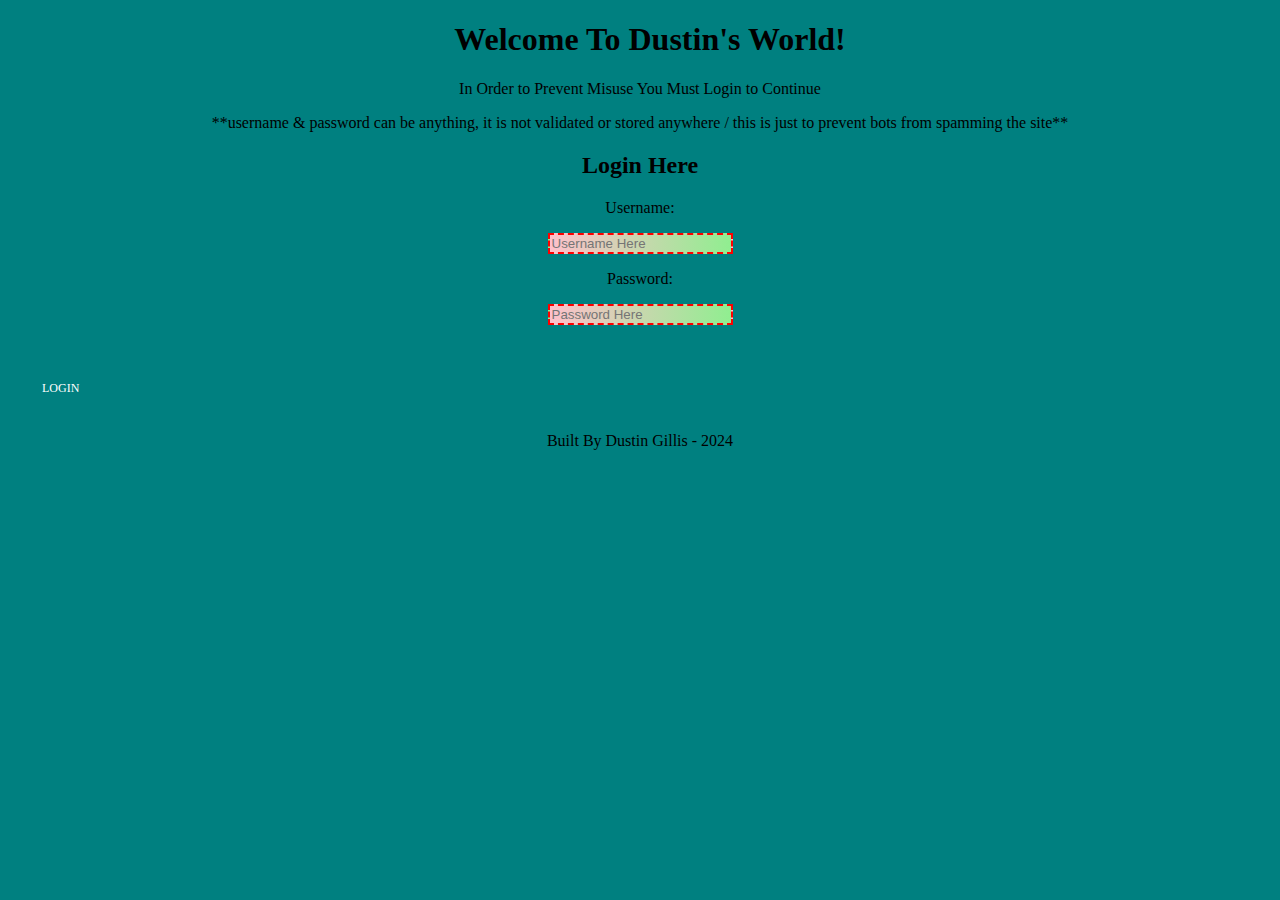
==== index.html @ ce4a9fe1 "Update index.html" ====
<!DOCTYPE html>
<html>
<head>
<link rel="stylesheet" type="text/css" href="mystyle.css">
<script src="valid.js"></script>
<title>Dustin's World: Online</title>

</head>

<body>
	<!--headings -->
	<h1><center> Welcome To Dustin's World!</center></h1>
	
	<!--paragraph 1 -->
	<p><center>In Order to Prevent Misuse You Must Login to Continue</center></p>
	<p><center> **username & password can be anything, it is not validated or stored anywhere / this is just to prevent bots from spamming the site** </center></p>


<div class="form"><center>
	<h2>Login Here</h2>
	
	<p> Username: </p>
	<input type="text" name="" placeholder="Username Here" required>
	<br>
	<p> Password: </p>
	<input type="password" name="" placeholder="Password Here" required > </center>
    <br><br>
	<a
         href="web1.html"
        <button class="button buttonLogin">LOGIN</button>
         </a>
	


<p><center> Built By Dustin Gillis - 2024</center></p>
</center>
</div>
<div>
	<p id="length"></p>
</div>

</body>
</html>
---- mystyle.css ----
body {
    background-color: teal;
}

h1 {
  color: black;
  margin-left: 20px;
}


<style>
.form {
    width: 250px;
    height: 330PX;
    color: #fff;
    background-color: cyan;
    position: absolute;
    top: 50%;
    left: 50%; 
    padding: 40px 25px;
    border-radius: 10px;
}

input:invalid {
  border: 2px dashed red;
}

input:invalid:required {
  background-image: linear-gradient(to right, pink, lightgreen);
}

input:valid {
  border: 2px solid black;
}


.button {
  border: none;
  color: white;
  padding: 16px 32px;
  text-align: center;
  text-decoration: none;
  display: inline-block;
  font-size: 12px;
  margin: 4px 2px;
  transition-duration: 0.1s;
  cursor: pointer;
}

.button1 {
  background-color: white;
  color: black;
  border: 2px solid #04AA6D;
}

.button1:hover {
  background-color: #04AA6D;
  color: white;
}

.button2 {
  background-color: white;
  color: black;
  border: 2px solid #008CBA;
}

.button2:hover {
  background-color: #008CBA;
  color: white;
}

.button3 {
  background-color: white;
  color: black;
  border: 2px solid #acdb10;
}

.button3:hover {
  background-color: #acdb10;
  color: white;

}

.button4 {
  background-color: white;
  color: black;
  border: 2px solid #acdb10;
}

.button4:hover {
        background-color: #acdb10;
        color: white;
    }

.button5 {
  background-color: white;
  color: black;
  border: 2px solid #acdb10;
}

.button5:hover {
        background-color: #acdb10;
        color: white;
    }

.button6 {
  background-color: white;
  color: black;
  border: 2px solid #acdb10;
}

.button6:hover {
        background-color: #acdb10;
        color: white;
    }

.button7 {
  background-color: white;
  color: black;
  border: 2px solid #acdb10;
}

.button7:hover {
        background-color: #acdb10;
        color: white;
    }
	
	.button8 {
  background-color: white;
  color: black;
  border: 2px solid #04AA6D;
}

.button8:hover {
  background-color: #04AA6D;
  color: white;
}

.buttonInsta {
  background-color: white;
  color: black;
  border: 2px solid #FFC0CB;
}

.buttonInsta:hover {
  background-color: #FFC0CB;
  color: white;
}

.button1 {
       top:20%;
       left:40%;
       width:100px;
       height:20px;
       position: relative;
       z-index: 2;
        
     }
.button2 {
       top:30%;
       left:40%;
       width:100px;
       height:20px;
       position: relative;
       z-index: 2;
        
     }
.button3 {
       top:40%;
       left:40%;
       width:100px;
       height:20px;
       position: relative;
       z-index: 2;
        
     }
.button4 {
    top: 50%;
    left: 40%;
    width: 100px;
    height: 20px;
    position: relative;
    z-index: 2;
}

.button5 {
    top: 60%;
    left: 40%;
    width: 100px;
    height: 20px;
    position: relative;
    z-index: 2;
}

.button6 {
    top: 70%;
    left: 40%;
    width: 100px;
    height: 20px;
    position: relative;
    z-index: 2;
}

.button7 {
    top: 80%;
    left: 40%;
    width: 100px;
    height: 20px;
    position: relative;
    z-index: 2;
}

.button8 {
       top:20%;
       left:40%;
       width:100px;
       height:20px;
       position: relative;
       z-index: 2;
        
     }
    
    .buttonInsta {
       top:20%;
       left:40%;
       width:100px;
       height:20px;
       position: relative;
       z-index: 2;
        
     }

</style>
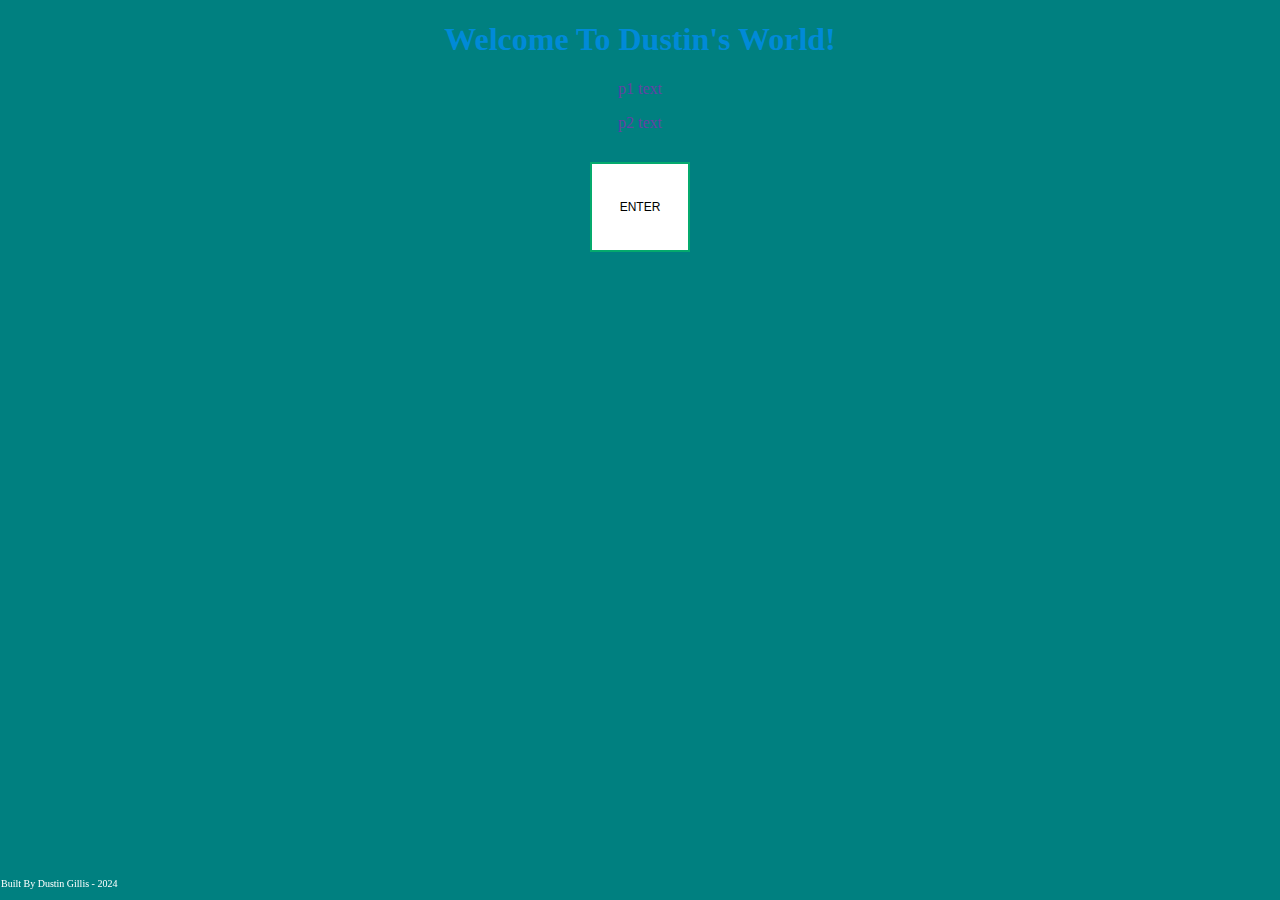
==== commit dc5e02e8: "fixup buttons / fix code / pls dont break" ====
--- a/index.html
+++ b/index.html
@@ -8,33 +8,29 @@
 </head>
 
 <body>
+	<div class="header">
 	<!--headings -->
 	<h1><center> Welcome To Dustin's World!</center></h1>
-	
+
 	<!--paragraph 1 -->
-	<p><center>In Order to Prevent Misuse You Must Login to Continue</center></p>
-	<p><center> **username & password can be anything, it is not validated or stored anywhere / this is just to prevent bots from spamming the site** </center></p>
+	<p>p1 text</p>
+	<p>p2 text</p>
+
+</div>
+
+<div class="enterButton">
+
+	<a href="web1.html">
+        <button class="button buttonEnter">ENTER</button>
+    </a>
+
+</div>
 
 
-<div class="form"><center>
-	<h2>Login Here</h2>
-	
-	<p> Username: </p>
-	<input type="text" name="" placeholder="Username Here" required>
-	<br>
-	<p> Password: </p>
-	<input type="password" name="" placeholder="Password Here" required > </center>
-    <br><br>
-	<a
-         href="web1.html"
-        <button class="button buttonLogin">LOGIN</button>
-         </a>
-	
+<div class="footer">
+<p> Built By Dustin Gillis - 2024</p>
+</div>
 
-
-<p><center> Built By Dustin Gillis - 2024</center></p>
-</center>
-</div>
 <div>
 	<p id="length"></p>
 </div>
--- a/mystyle.css
+++ b/mystyle.css
@@ -2,23 +2,30 @@
     background-color: teal;
 }
 
-h1 {
-  color: black;
-  margin-left: 20px;
-}
-
-
-<style>
-.form {
-    width: 250px;
-    height: 330PX;
-    color: #fff;
-    background-color: cyan;
-    position: absolute;
-    top: 50%;
-    left: 50%; 
-    padding: 40px 25px;
-    border-radius: 10px;
+.header h1{
+  color: #008AD8;
+}
+
+.header p {
+  color: #6441a5;
+  text-align: center;
+}
+
+.container {
+  width: 100%;
+  text-align: center;
+}
+
+/* footer */
+.footer {
+  position: fixed;
+  padding: 1px;
+  text-align: center;
+  background: transparent;
+  color:white;
+  bottom: 0%;
+  left: 0%;
+  font-size: 10px;
 }
 
 input:invalid {
@@ -37,7 +44,7 @@
 .button {
   border: none;
   color: white;
-  padding: 16px 32px;
+  padding: 10px 10px 10px 10px;
   text-align: center;
   text-decoration: none;
   display: inline-block;
@@ -47,189 +54,300 @@
   cursor: pointer;
 }
 
-.button1 {
+/* homepage enter button */
+.enterButton{
+  text-align: center;
+  padding: 10px 10px 10px 10px;
+}
+
+.buttonEnter {
   background-color: white;
   color: black;
   border: 2px solid #04AA6D;
-}
-
-.button1:hover {
+  width:100px;
+  height:90px;
+}
+
+.buttonEnter:hover {
   background-color: #04AA6D;
   color: white;
 }
 
-.button2 {
+
+/* TWITCH LINK BUTTONS */
+.buttonShotz {
   background-color: white;
   color: black;
   border: 2px solid #008CBA;
 }
 
-.button2:hover {
+.buttonShotz:hover {
   background-color: #008CBA;
   color: white;
 }
 
-.button3 {
-  background-color: white;
-  color: black;
-  border: 2px solid #acdb10;
-}
-
-.button3:hover {
-  background-color: #acdb10;
-  color: white;
-
-}
-
-.button4 {
-  background-color: white;
-  color: black;
-  border: 2px solid #acdb10;
-}
-
-.button4:hover {
-        background-color: #acdb10;
-        color: white;
-    }
-
-.button5 {
-  background-color: white;
-  color: black;
-  border: 2px solid #acdb10;
-}
-
-.button5:hover {
-        background-color: #acdb10;
-        color: white;
-    }
-
-.button6 {
-  background-color: white;
-  color: black;
-  border: 2px solid #acdb10;
-}
-
-.button6:hover {
-        background-color: #acdb10;
-        color: white;
-    }
-
-.button7 {
-  background-color: white;
-  color: black;
-  border: 2px solid #acdb10;
-}
-
-.button7:hover {
-        background-color: #acdb10;
-        color: white;
-    }
-	
-	.button8 {
+
+
+.buttonBosch {
+  background-color: white;
+  color: black;
+  border: 2px solid #acdb10;
+}
+
+.buttonBosch:hover {
+        background-color: #acdb10;
+        color: white;
+    }
+
+.buttonTaco {
+  background-color: white;
+  color: black;
+  border: 2px solid #acdb10;
+}
+
+.buttonTaco:hover {
+        background-color: #acdb10;
+        color: white;
+    }
+
+.buttonRam {
+  background-color: white;
+  color: black;
+  border: 2px solid #acdb10;
+}
+
+.buttonRam:hover {
+        background-color: #acdb10;
+        color: white;
+    }
+
+.buttonKeb {
+  background-color: white;
+  color: black;
+  border: 2px solid #acdb10;
+}
+
+.buttonKeb:hover {
+        background-color: #acdb10;
+        color: white;
+    }
+
+.buttonClient {
+  background-color: white;
+  color: black;
+  border: 2px solid #acdb10;
+}
+
+.buttonClient:hover {
+        background-color: #acdb10;
+        color: white;
+    }
+
+.buttonTwitch {
+  background-color: white;
+  color: black;
+  border: 2px solid #6441a5;
+}
+
+.buttonTwitch:hover {
+        background-color: #6441a5;
+        color: white;
+    }
+
+.buttonTwitch2 {
+  background-color: white;
+  color: black;
+  border: 2px solid #6441a5;
+}
+
+.buttonTwitch2:hover {
+        background-color: #6441a5;
+        color: white;
+    }
+
+
+/*END TWITCH LINK BUTTONS*/
+
+/* SOCIALS */
+.buttonInsta {
+  background-color: white;
+  color: black;
+  border: 2px solid #FFC0CB;
+}
+
+.buttonInsta:hover {
+  background-color: #FFC0CB;
+  color: white;
+}
+
+.buttonResume {
+  background-color: white;
+  color: black;
+  border: 2px solid #AB822E;
+}
+
+.buttonResume:hover {
+  background-color: #AB822E;
+  color: white;
+}
+
+.buttonSnap {
+  background-color: white;
+  color: black;
+  border: 2px solid #FFFF00;
+}
+
+.buttonSnap:hover {
+  background-color: #FFFF00;
+  color: white;
+
+}
+
+.buttonTwt {
+  background-color: white;
+  color: black;
+  border: 2px solid #008AD8;
+}
+
+.buttonTwt:hover {
+        background-color: #008AD8;
+        color: white;
+    }
+
+
+.buttonRpquick {
   background-color: white;
   color: black;
   border: 2px solid #04AA6D;
 }
 
-.button8:hover {
+.buttonRpquick:hover {
   background-color: #04AA6D;
   color: white;
-}
-
-.buttonInsta {
-  background-color: white;
-  color: black;
-  border: 2px solid #FFC0CB;
-}
-
-.buttonInsta:hover {
-  background-color: #FFC0CB;
-  color: white;
-}
-
-.button1 {
+}
+
+
+
+/* BUTTON POS + SIZES */
+/* SOCIAL BUTTTONS */
+
+.buttonSnap {
+       top:40%;
+       left:40%;
+       width:100px;
+       height:20px;
+       position: absolute;
+       z-index: 2;
+
+     }
+.buttonTwt {
+    top: 40%;
+    left: 50%;
+    width: 100px;
+    height: 20px;
+    position: absolute;
+    z-index: 2;
+}
+
+.buttonInsta {
+       top:30%;
+       left:40%;
+       width:100px;
+       height:20px;
+       position: absolute;
+       z-index: 2;
+
+     }
+
+ .buttonResume {
        top:20%;
        left:40%;
        width:100px;
        height:20px;
-       position: relative;
+       position: absolute;
        z-index: 2;
-        
+
      }
-.button2 {
+
+/* TWITCH LINK BUTTONS */
+
+
+.buttonBosch {
+    top: 30%;
+    left: 70%;
+    width: 100px;
+    height: 20px;
+    position: absolute;
+    z-index: 2;
+}
+
+.buttonTaco {
+    top: 50%;
+    left: 40%;
+    width: 100px;
+    height: 20px;
+    position: absolute;
+    z-index: 2;
+}
+
+.buttonRam {
+    top: 50%;
+    left: 70%;
+    width: 100px;
+    height: 20px;
+    position: absolute;
+    z-index: 2;
+}
+
+.buttonKeb {
+    top: 70%;
+    left: 40%;
+    width: 100px;
+    height: 20px;
+    position: absolute;
+    z-index: 2;
+}
+
+.buttonClient {
+    top: 70%;
+    left: 70%;
+    width: 100px;
+    height: 20px;
+    position: absolute;
+    z-index: 2;
+}
+
+.buttonTwitch {
+    top: 80%;
+    left: 40%;
+    width: 100px;
+    height: 20px;
+    position: absolute;
+    z-index: 2;
+}
+
+.buttonTwitch2 {
+    top: 20%;
+    left: 50%;
+    width: 100px;
+    height: 20px;
+    position: absolute;
+    z-index: 2;
+}
+
+
+.buttonRpquick {
        top:30%;
-       left:40%;
+       left:50%;
        width:100px;
        height:20px;
-       position: relative;
+       position: absolute;
        z-index: 2;
-        
+
      }
-.button3 {
-       top:40%;
-       left:40%;
-       width:100px;
-       height:20px;
-       position: relative;
-       z-index: 2;
-        
-     }
-.button4 {
-    top: 50%;
-    left: 40%;
-    width: 100px;
-    height: 20px;
-    position: relative;
-    z-index: 2;
-}
-
-.button5 {
-    top: 60%;
-    left: 40%;
-    width: 100px;
-    height: 20px;
-    position: relative;
-    z-index: 2;
-}
-
-.button6 {
-    top: 70%;
-    left: 40%;
-    width: 100px;
-    height: 20px;
-    position: relative;
-    z-index: 2;
-}
-
-.button7 {
-    top: 80%;
-    left: 40%;
-    width: 100px;
-    height: 20px;
-    position: relative;
-    z-index: 2;
-}
-
-.button8 {
-       top:20%;
-       left:40%;
-       width:100px;
-       height:20px;
-       position: relative;
-       z-index: 2;
-        
-     }
-    
-    .buttonInsta {
-       top:20%;
-       left:40%;
-       width:100px;
-       height:20px;
-       position: relative;
-       z-index: 2;
-        
-     }
-
-</style>
-
-
+
+
+
+
+
+
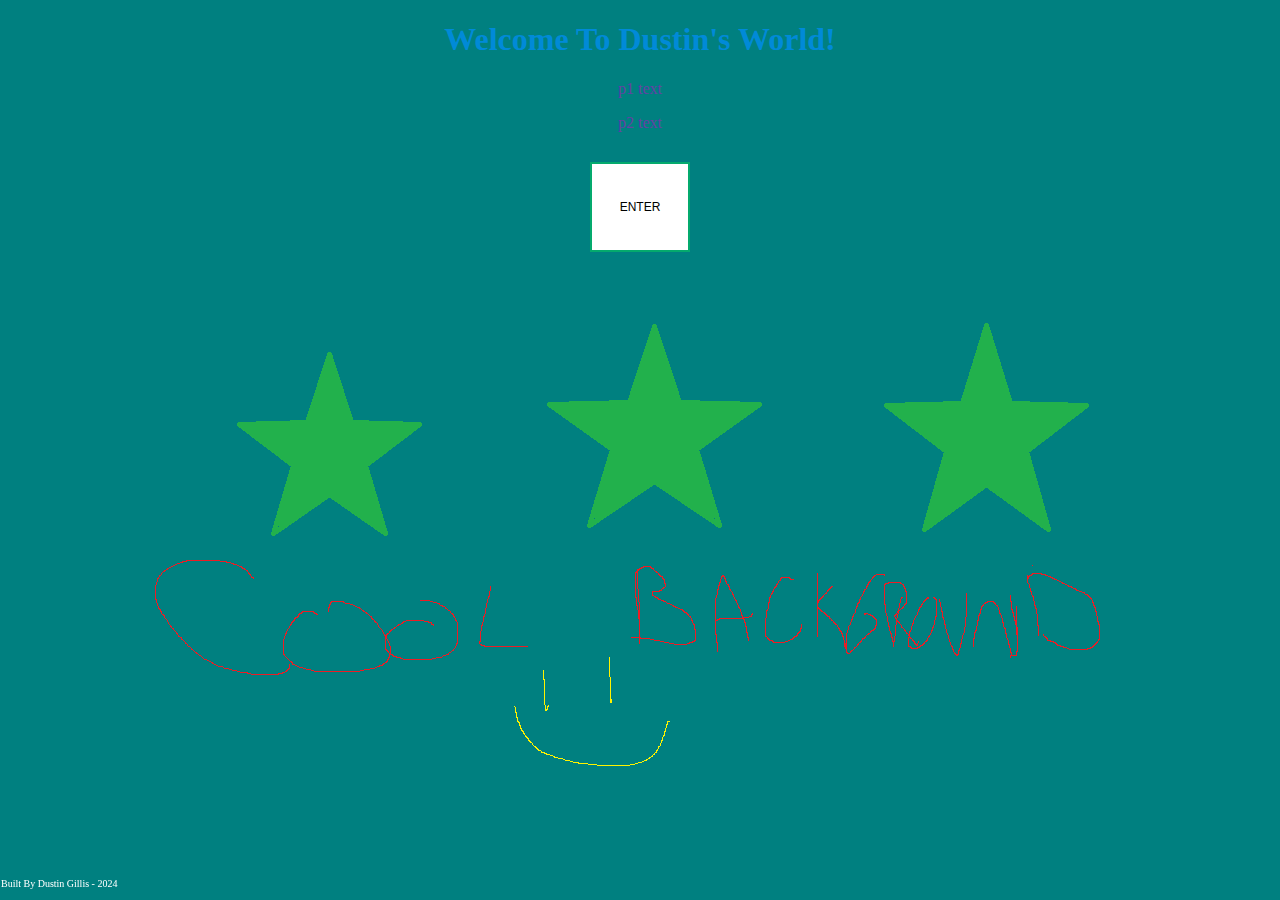
==== commit 6bfd344a: "update #545465464" ====
--- a/index.html
+++ b/index.html
@@ -1,8 +1,10 @@
 <!DOCTYPE html>
 <html>
 <head>
+<meta charset="UTF-8">
+<meta name="viewport" content="width=device-width, initial-scale=1">
+<link rel="icon" type="image/x-icon" href="/IMG/favicon.ico">
 <link rel="stylesheet" type="text/css" href="mystyle.css">
-<script src="valid.js"></script>
 <title>Dustin's World: Online</title>
 
 </head>
@@ -10,7 +12,7 @@
 <body>
 	<div class="header">
 	<!--headings -->
-	<h1><center> Welcome To Dustin's World!</center></h1>
+	<h1>Welcome To Dustin's World!</h1>
 
 	<!--paragraph 1 -->
 	<p>p1 text</p>
@@ -25,15 +27,14 @@
     </a>
 
 </div>
-
+<div class="indexBR">
+<img src="IMG/coolpic.png">
+</div>
 
 <div class="footer">
 <p> Built By Dustin Gillis - 2024</p>
 </div>
 
-<div>
-	<p id="length"></p>
-</div>
 
 </body>
 </html>
--- a/mystyle.css
+++ b/mystyle.css
@@ -2,8 +2,9 @@
     background-color: teal;
 }
 
-.header h1{
+.header{
   color: #008AD8;
+  text-align: center;
 }
 
 .header p {
@@ -15,6 +16,12 @@
   width: 100%;
   text-align: center;
 }
+
+
+.indexBR {
+  text-align: center;
+}
+
 
 /* footer */
 .footer {
@@ -74,79 +81,13 @@
 }
 
 
-/* TWITCH LINK BUTTONS */
-.buttonShotz {
-  background-color: white;
-  color: black;
-  border: 2px solid #008CBA;
-}
-
-.buttonShotz:hover {
-  background-color: #008CBA;
-  color: white;
-}
-
-
-
-.buttonBosch {
-  background-color: white;
-  color: black;
-  border: 2px solid #acdb10;
-}
-
-.buttonBosch:hover {
-        background-color: #acdb10;
-        color: white;
-    }
-
-.buttonTaco {
-  background-color: white;
-  color: black;
-  border: 2px solid #acdb10;
-}
-
-.buttonTaco:hover {
-        background-color: #acdb10;
-        color: white;
-    }
-
-.buttonRam {
-  background-color: white;
-  color: black;
-  border: 2px solid #acdb10;
-}
-
-.buttonRam:hover {
-        background-color: #acdb10;
-        color: white;
-    }
-
-.buttonKeb {
-  background-color: white;
-  color: black;
-  border: 2px solid #acdb10;
-}
-
-.buttonKeb:hover {
-        background-color: #acdb10;
-        color: white;
-    }
-
-.buttonClient {
-  background-color: white;
-  color: black;
-  border: 2px solid #acdb10;
-}
-
-.buttonClient:hover {
-        background-color: #acdb10;
-        color: white;
-    }
-
+/* my twitch link button */
 .buttonTwitch {
   background-color: white;
   color: black;
   border: 2px solid #6441a5;
+  width: 100px;
+  height: 20px;
 }
 
 .buttonTwitch:hover {
@@ -154,47 +95,39 @@
         color: white;
     }
 
-.buttonTwitch2 {
+/* dustingillis.online button */
+.buttonResume {
   background-color: white;
   color: black;
-  border: 2px solid #6441a5;
+  border: 2px solid #AB822E;
+  width:100px;
+  height:20px;
 }
 
-.buttonTwitch2:hover {
-        background-color: #6441a5;
-        color: white;
-    }
-
-
-/*END TWITCH LINK BUTTONS*/
-
-/* SOCIALS */
+.buttonResume:hover {
+  background-color: #AB822E;
+  color: white;
+}
+/* instagram button */
 .buttonInsta {
   background-color: white;
   color: black;
   border: 2px solid #FFC0CB;
+  width:100px;
+  height:20px;
 }
 
 .buttonInsta:hover {
   background-color: #FFC0CB;
   color: white;
 }
-
-.buttonResume {
-  background-color: white;
-  color: black;
-  border: 2px solid #AB822E;
-}
-
-.buttonResume:hover {
-  background-color: #AB822E;
-  color: white;
-}
-
+/* snapchat button */
 .buttonSnap {
   background-color: white;
   color: black;
   border: 2px solid #FFFF00;
+  width:100px;
+  height:20px;
 }
 
 .buttonSnap:hover {
@@ -202,11 +135,13 @@
   color: white;
 
 }
-
+/* twitter button */
 .buttonTwt {
   background-color: white;
   color: black;
   border: 2px solid #008AD8;
+  width: 100px;
+  height: 20px;
 }
 
 .buttonTwt:hover {
@@ -214,140 +149,27 @@
         color: white;
     }
 
-
+/* gta rp button */
 .buttonRpquick {
   background-color: white;
   color: black;
   border: 2px solid #04AA6D;
+  width:100px;
+  height:20px;
 }
 
 .buttonRpquick:hover {
   background-color: #04AA6D;
   color: white;
+  }
+
+/* button centering */
+.buttonCentering{
+
+  text-align: center;
+
 }
 
 
 
-/* BUTTON POS + SIZES */
-/* SOCIAL BUTTTONS */
 
-.buttonSnap {
-       top:40%;
-       left:40%;
-       width:100px;
-       height:20px;
-       position: absolute;
-       z-index: 2;
-
-     }
-.buttonTwt {
-    top: 40%;
-    left: 50%;
-    width: 100px;
-    height: 20px;
-    position: absolute;
-    z-index: 2;
-}
-
-.buttonInsta {
-       top:30%;
-       left:40%;
-       width:100px;
-       height:20px;
-       position: absolute;
-       z-index: 2;
-
-     }
-
- .buttonResume {
-       top:20%;
-       left:40%;
-       width:100px;
-       height:20px;
-       position: absolute;
-       z-index: 2;
-
-     }
-
-/* TWITCH LINK BUTTONS */
-
-
-.buttonBosch {
-    top: 30%;
-    left: 70%;
-    width: 100px;
-    height: 20px;
-    position: absolute;
-    z-index: 2;
-}
-
-.buttonTaco {
-    top: 50%;
-    left: 40%;
-    width: 100px;
-    height: 20px;
-    position: absolute;
-    z-index: 2;
-}
-
-.buttonRam {
-    top: 50%;
-    left: 70%;
-    width: 100px;
-    height: 20px;
-    position: absolute;
-    z-index: 2;
-}
-
-.buttonKeb {
-    top: 70%;
-    left: 40%;
-    width: 100px;
-    height: 20px;
-    position: absolute;
-    z-index: 2;
-}
-
-.buttonClient {
-    top: 70%;
-    left: 70%;
-    width: 100px;
-    height: 20px;
-    position: absolute;
-    z-index: 2;
-}
-
-.buttonTwitch {
-    top: 80%;
-    left: 40%;
-    width: 100px;
-    height: 20px;
-    position: absolute;
-    z-index: 2;
-}
-
-.buttonTwitch2 {
-    top: 20%;
-    left: 50%;
-    width: 100px;
-    height: 20px;
-    position: absolute;
-    z-index: 2;
-}
-
-
-.buttonRpquick {
-       top:30%;
-       left:50%;
-       width:100px;
-       height:20px;
-       position: absolute;
-       z-index: 2;
-
-     }
-
-
-
-
-
-
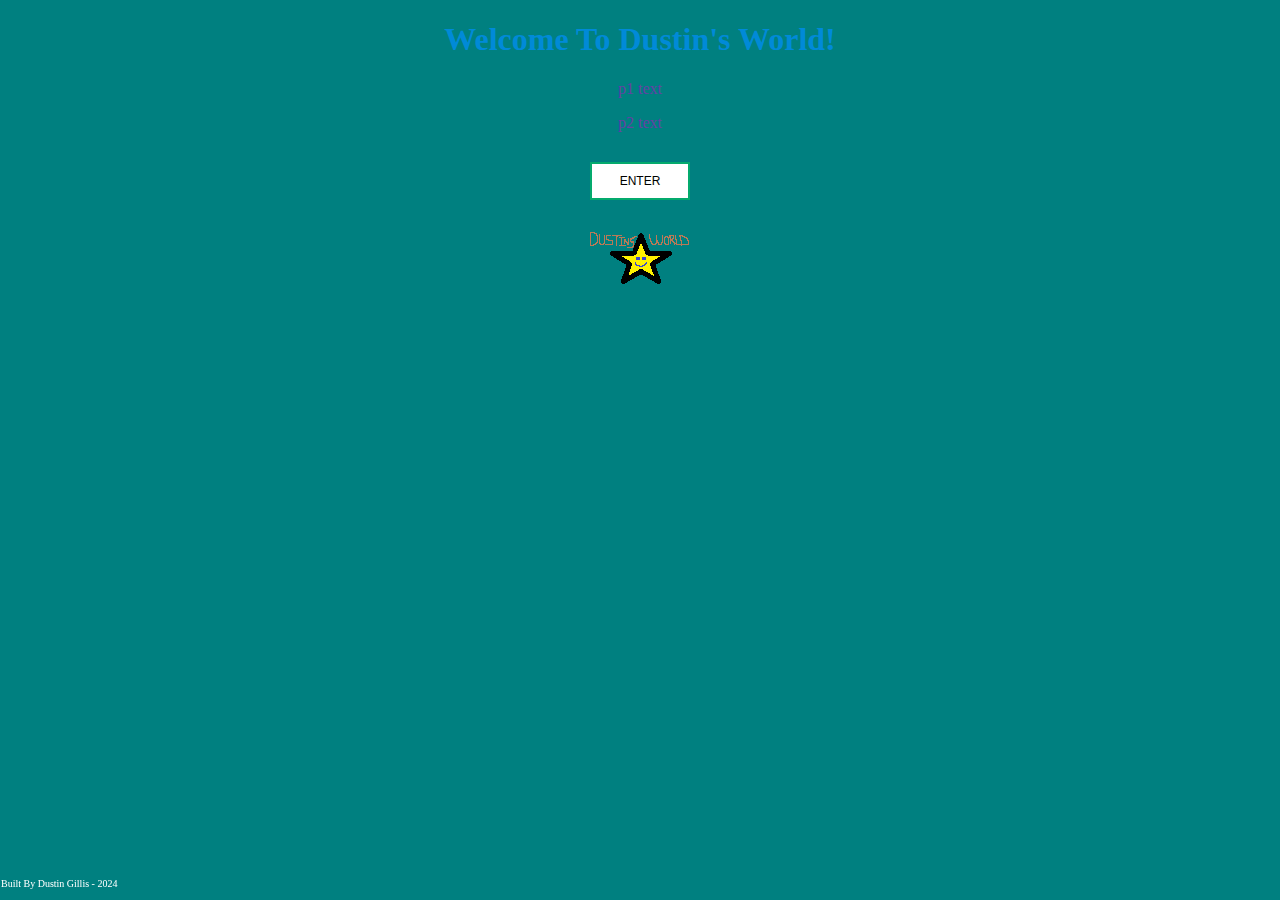
==== commit f37dc4c4: "fix some stuff nd things pt 58464646454" ====
--- a/index.html
+++ b/index.html
@@ -22,11 +22,11 @@
 
 <div class="enterButton">
 
-	<a href="web1.html">
-        <button class="button buttonEnter">ENTER</button>
-    </a>
+	<a href="web1.html"><button class="button buttonEnter">ENTER</button></a>
 
 </div>
+<br>
+
 <div class="indexBR">
 <img src="IMG/coolpic.png">
 </div>
--- a/mystyle.css
+++ b/mystyle.css
@@ -20,6 +20,7 @@
 
 .indexBR {
   text-align: center;
+  cursor:default;
 }
 
 
@@ -72,7 +73,7 @@
   color: black;
   border: 2px solid #04AA6D;
   width:100px;
-  height:90px;
+  height:auto;
 }
 
 .buttonEnter:hover {
@@ -101,7 +102,7 @@
   color: black;
   border: 2px solid #AB822E;
   width:100px;
-  height:20px;
+  height: auto;
 }
 
 .buttonResume:hover {
@@ -114,7 +115,7 @@
   color: black;
   border: 2px solid #FFC0CB;
   width:100px;
-  height:20px;
+  height: auto;
 }
 
 .buttonInsta:hover {
@@ -127,7 +128,7 @@
   color: black;
   border: 2px solid #FFFF00;
   width:100px;
-  height:20px;
+  height: auto;
 }
 
 .buttonSnap:hover {
@@ -141,7 +142,7 @@
   color: black;
   border: 2px solid #008AD8;
   width: 100px;
-  height: 20px;
+  height: auto;
 }
 
 .buttonTwt:hover {
@@ -155,7 +156,7 @@
   color: black;
   border: 2px solid #04AA6D;
   width:100px;
-  height:20px;
+  height: auto;
 }
 
 .buttonRpquick:hover {
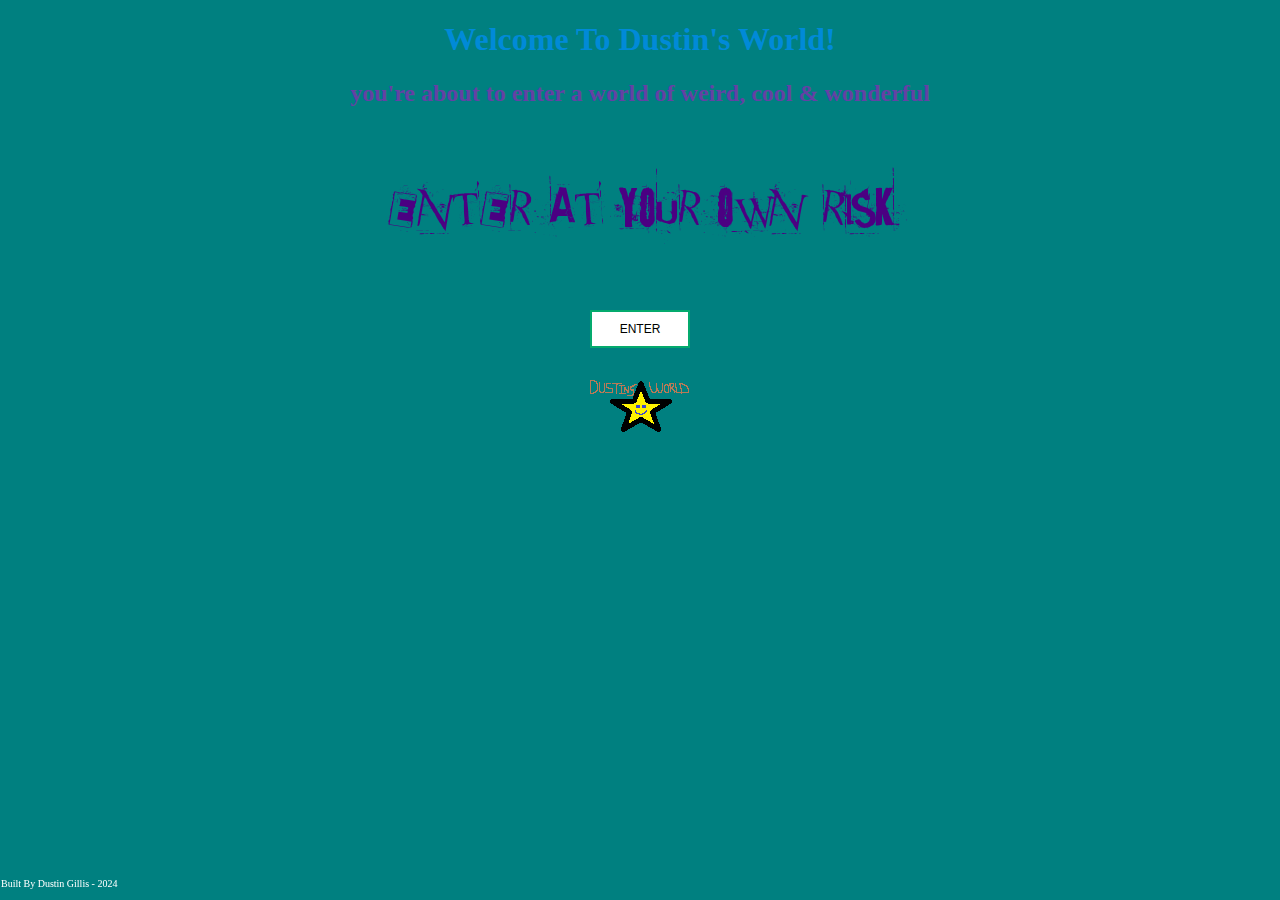
==== commit a0236c1d: "updates changes pt 459405405" ====
--- a/index.html
+++ b/index.html
@@ -15,8 +15,8 @@
 	<h1>Welcome To Dustin's World!</h1>
 
 	<!--paragraph 1 -->
-	<p>p1 text</p>
-	<p>p2 text</p>
+	<h2>you're about to enter a world of weird, cool & wonderful</h2>
+	<p>ENTER AT YOUR OWN RISK</p>
 
 </div>
 
--- a/mystyle.css
+++ b/mystyle.css
@@ -7,9 +7,16 @@
   text-align: center;
 }
 
-.header p {
+.header h2{
   color: #6441a5;
   text-align: center;
+}
+
+.header p {
+  color: indigo;
+  font-size: 60px;
+  text-align: center;
+  font-family: 'customFont';
 }
 
 .container {
@@ -21,6 +28,11 @@
 .indexBR {
   text-align: center;
   cursor:default;
+}
+
+@font-face {
+  font-family: customFont;
+  src: url("/IMG/GotHeroin-5XoL.ttf");
 }
 
 
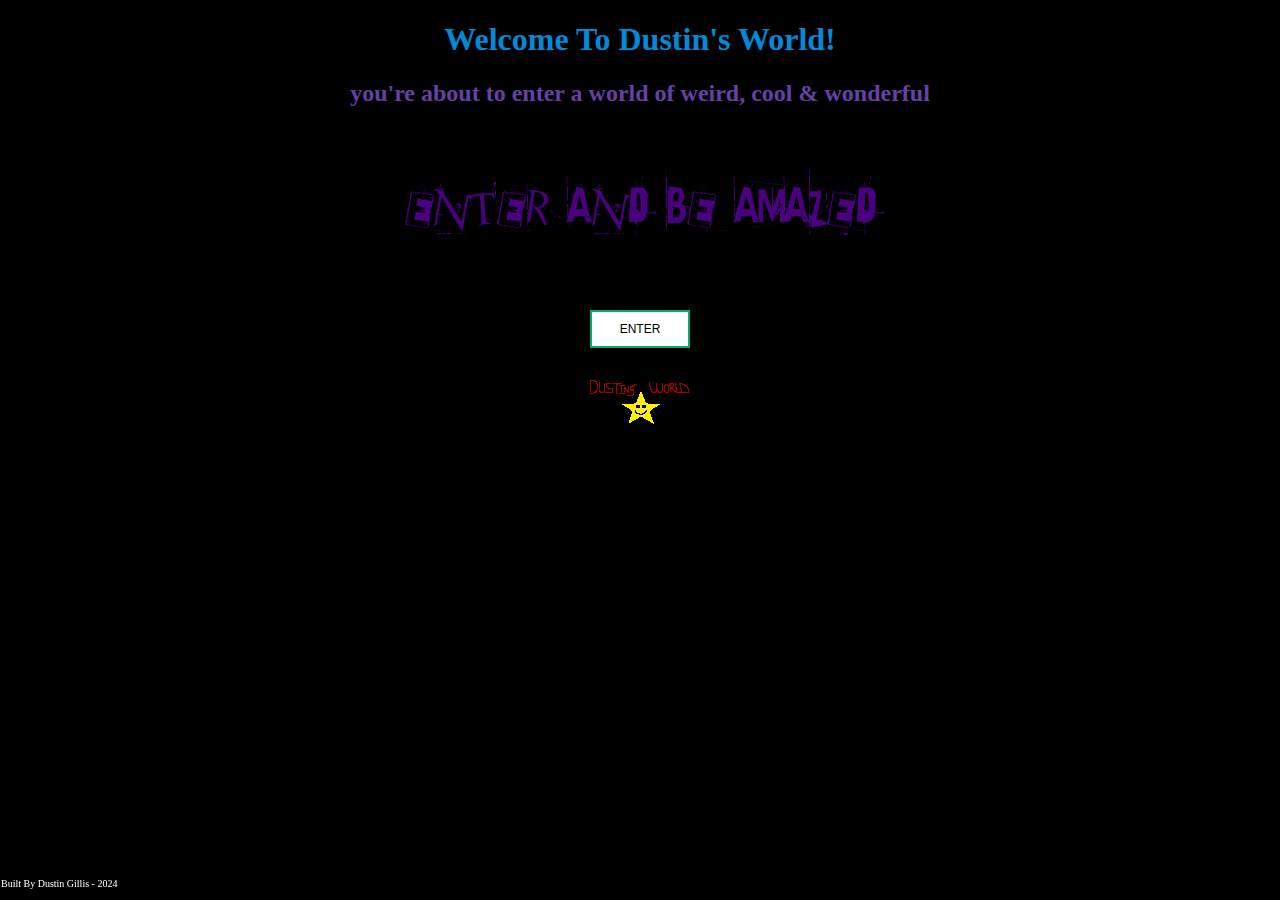
==== commit c8d6bd04: "update logo" ====
--- a/index.html
+++ b/index.html
@@ -16,7 +16,7 @@
 
 	<!--paragraph 1 -->
 	<h2>you're about to enter a world of weird, cool & wonderful</h2>
-	<p>ENTER AT YOUR OWN RISK</p>
+	<p>ENTER AND BE AMAZED</p>
 
 </div>
 
@@ -28,7 +28,7 @@
 <br>
 
 <div class="indexBR">
-<img src="IMG/coolpic.png">
+<img src="IMG/coolpicRI.png">
 </div>
 
 <div class="footer">
--- a/mystyle.css
+++ b/mystyle.css
@@ -1,5 +1,5 @@
 body {
-    background-color: teal;
+  background-color: #000;
 }
 
 .header{
@@ -10,6 +10,12 @@
 .header h2{
   color: #6441a5;
   text-align: center;
+}
+
+.header h5{
+  color: yellow;
+  text-align: center;
+  font-family: 'customFont2';
 }
 
 .header p {
@@ -24,7 +30,6 @@
   text-align: center;
 }
 
-
 .indexBR {
   text-align: center;
   cursor:default;
@@ -34,32 +39,10 @@
   font-family: customFont;
   src: url("/IMG/GotHeroin-5XoL.ttf");
 }
-
-
-/* footer */
-.footer {
-  position: fixed;
-  padding: 1px;
-  text-align: center;
-  background: transparent;
-  color:white;
-  bottom: 0%;
-  left: 0%;
-  font-size: 10px;
+@font-face {
+  font-family: customFont2;
+  src: url("/IMG/F77MinecraftRegular-0VYv.ttf");
 }
-
-input:invalid {
-  border: 2px dashed red;
-}
-
-input:invalid:required {
-  background-image: linear-gradient(to right, pink, lightgreen);
-}
-
-input:valid {
-  border: 2px solid black;
-}
-
 
 .button {
   border: none;
@@ -92,97 +75,39 @@
   background-color: #04AA6D;
   color: white;
 }
-
-
-/* my twitch link button */
-.buttonTwitch {
-  background-color: white;
-  color: black;
-  border: 2px solid #6441a5;
-  width: 100px;
-  height: 20px;
+/* button centering */
+.buttonCentering{
+ text-align: center;
 }
 
-.buttonTwitch:hover {
-        background-color: #6441a5;
-        color: white;
-    }
-
-/* dustingillis.online button */
-.buttonResume {
-  background-color: white;
-  color: black;
-  border: 2px solid #AB822E;
-  width:100px;
-  height: auto;
-}
-
-.buttonResume:hover {
-  background-color: #AB822E;
-  color: white;
-}
-/* instagram button */
-.buttonInsta {
-  background-color: white;
-  color: black;
-  border: 2px solid #FFC0CB;
-  width:100px;
-  height: auto;
-}
-
-.buttonInsta:hover {
-  background-color: #FFC0CB;
-  color: white;
-}
-/* snapchat button */
-.buttonSnap {
-  background-color: white;
-  color: black;
-  border: 2px solid #FFFF00;
-  width:100px;
-  height: auto;
-}
-
-.buttonSnap:hover {
-  background-color: #FFFF00;
-  color: white;
-
-}
-/* twitter button */
-.buttonTwt {
-  background-color: white;
-  color: black;
-  border: 2px solid #008AD8;
-  width: 100px;
-  height: auto;
-}
-
-.buttonTwt:hover {
-        background-color: #008AD8;
-        color: white;
-    }
-
-/* gta rp button */
-.buttonRpquick {
+.buttonSnake{
   background-color: white;
   color: black;
   border: 2px solid #04AA6D;
   width:100px;
-  height: auto;
+  height:auto;
 }
 
-.buttonRpquick:hover {
+.buttonSnake:hover {
   background-color: #04AA6D;
   color: white;
-  }
-
-/* button centering */
-.buttonCentering{
-
+}
+/* footer */
+.footer {
+  position: fixed;
+  padding: 1px;
   text-align: center;
-
+  background: transparent;
+  color:white;
+  bottom: 0%;
+  left: 0%;
+  font-size: 10px;
 }
 
 
 
 
+
+
+
+
